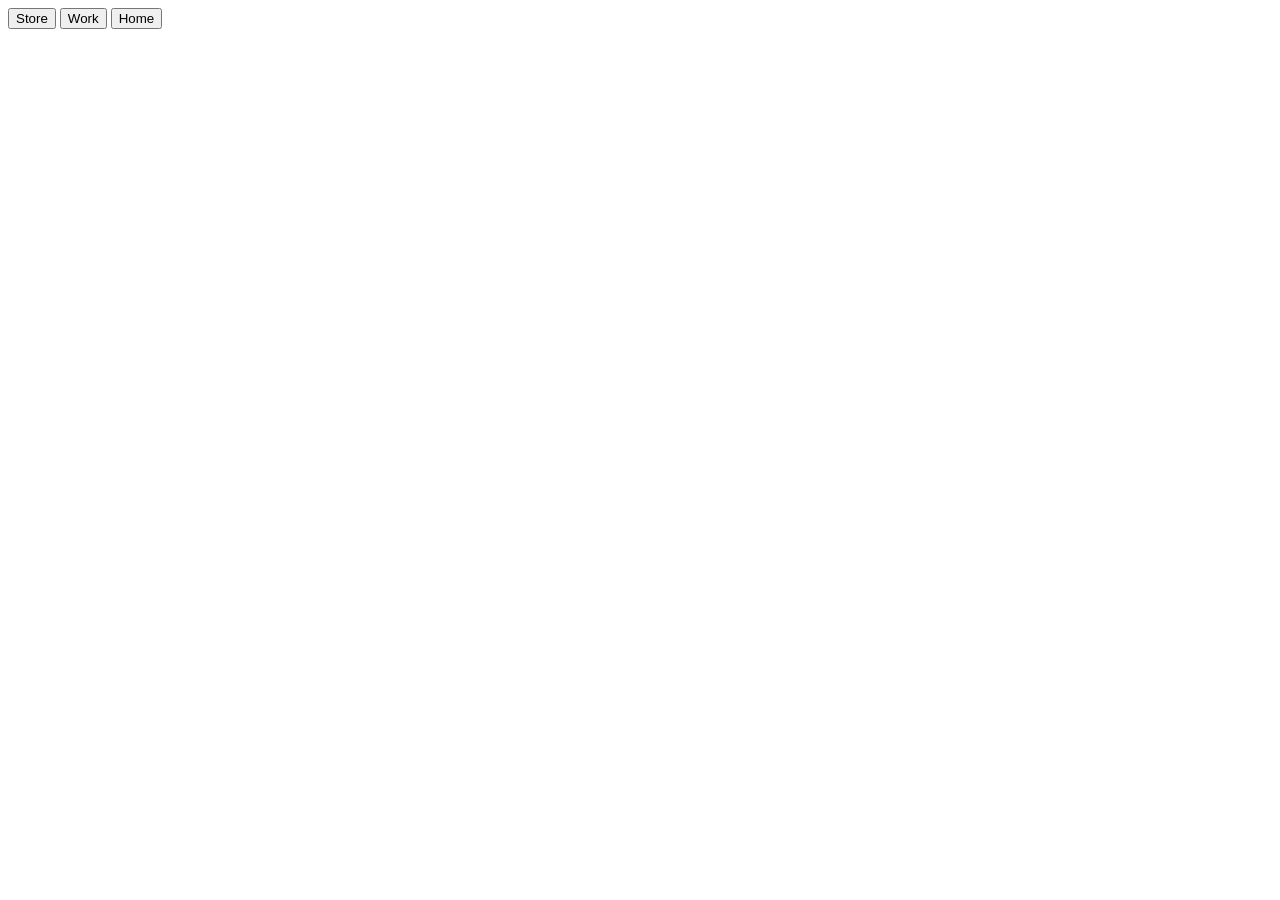
==== about.html @ ae32feaf "Create about.html" ====
<!DOCTYPE html>
<html lang="en">
<head>
    <meta charset="UTF-8">
    <meta http-equiv="X-UA-Compatible" content="IE=edge">
    <meta name="viewport" content="width=device-width, initial-scale=1.0">
    <link rel="stylesheet" href="style.css">
    <title>Document</title>
</head>
<body>

<header>
<div id="button">
    <a href="store.html"><button id="button1">Store</button></a>
    <a href="work.html"><button id="button2">Work</button></a>
    <a href="index.html"><button id="button3">Home</button></a>
</div>
</header>
    
</body>
</html>
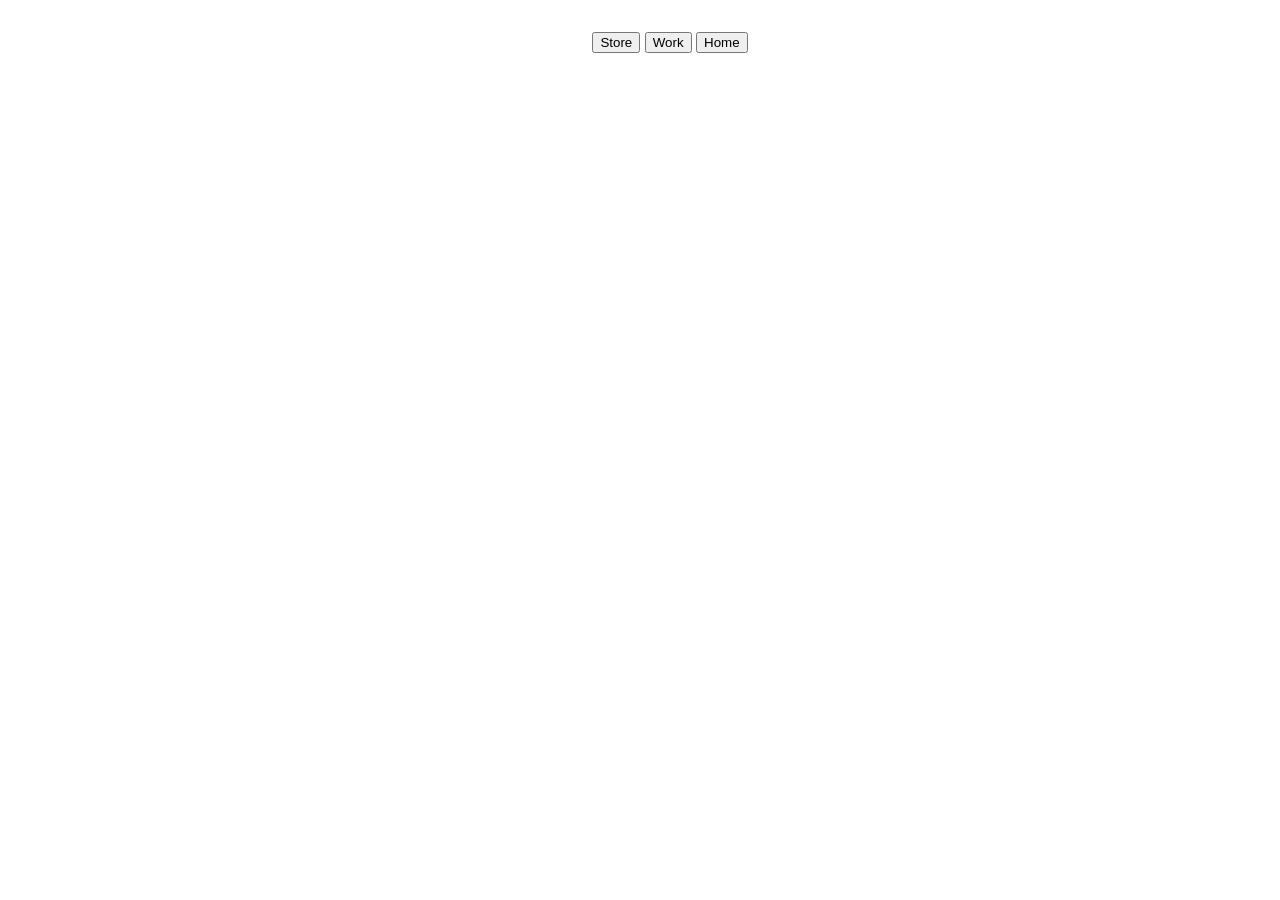
==== commit 306db6ad: "Update about.html" ====
--- a/about.html
+++ b/about.html
@@ -11,9 +11,9 @@
 
 <header>
 <div id="button">
-    <a href="store.html"><button id="button1">Store</button></a>
-    <a href="work.html"><button id="button2">Work</button></a>
-    <a href="index.html"><button id="button3">Home</button></a>
+    <a href="store.html"><button id="button_store">Store</button></a>
+    <a href="work.html"><button id="button_work">Work</button></a>
+    <a href="index.html"><button id="button_home">Home</button></a>
 </div>
 </header>
     
--- a/style.css
+++ b/style.css
@@ -0,0 +1,89 @@
+* {
+    overflow-x:hidden;
+}
+
+
+
+a {
+    text-decoration: none;
+    color:black;
+}
+
+#logo {
+    position: absolute;
+    width:30vw;
+    top:50%;
+    left:50%;
+    transform:translate(-50%,-50%);
+    cursor:crosshair;
+}
+
+#button {
+    font-family: Helvetica;
+    border: none;
+    color: white;
+    padding: 20px;
+    text-align: center;
+    text-decoration: none;
+    display: inline-block;
+    font-size: 16px;
+    margin: 4px 2px;
+    width:100vw;
+    text-rendering: geometricPrecision;
+}
+
+#button1 {
+    font-size: 11px;
+    font-family: Helvetica;
+    position:fixed;
+    background-color: white;
+    border: 0.3px black solid;
+    border-radius: 15px;
+    padding:5px;
+    width:50px;
+    left:20px;
+    cursor:pointer;
+}
+
+#button2 {
+    font-size: 11px;
+    font-family: Helvetica;
+    position:fixed;
+    background-color: white;
+    border: 0.3px black solid;
+    border-radius: 15px;
+    padding:5px;
+    width:50px;
+    float:right;
+    right:90px;
+    cursor:pointer;
+}
+
+#button3 {
+    font-size: 11px;
+    font-family: Helvetica;
+    position:fixed;
+    background-color: white;
+    border: 0.3px black solid;
+    border-radius: 15px;
+    padding:5px;
+    width:50px;
+    float:right;
+    right:20px;
+    cursor:pointer;
+}
+
+#button4 {
+    font-size: 11px;
+    font-family: Helvetica;
+    position:fixed;
+    background-color: white;
+    border: 0.3px black solid;
+    border-radius: 15px;
+    padding:5px;
+    width:50px;
+    float:right;
+    right:20px;
+    bottom:20px;
+    cursor:pointer;
+}
